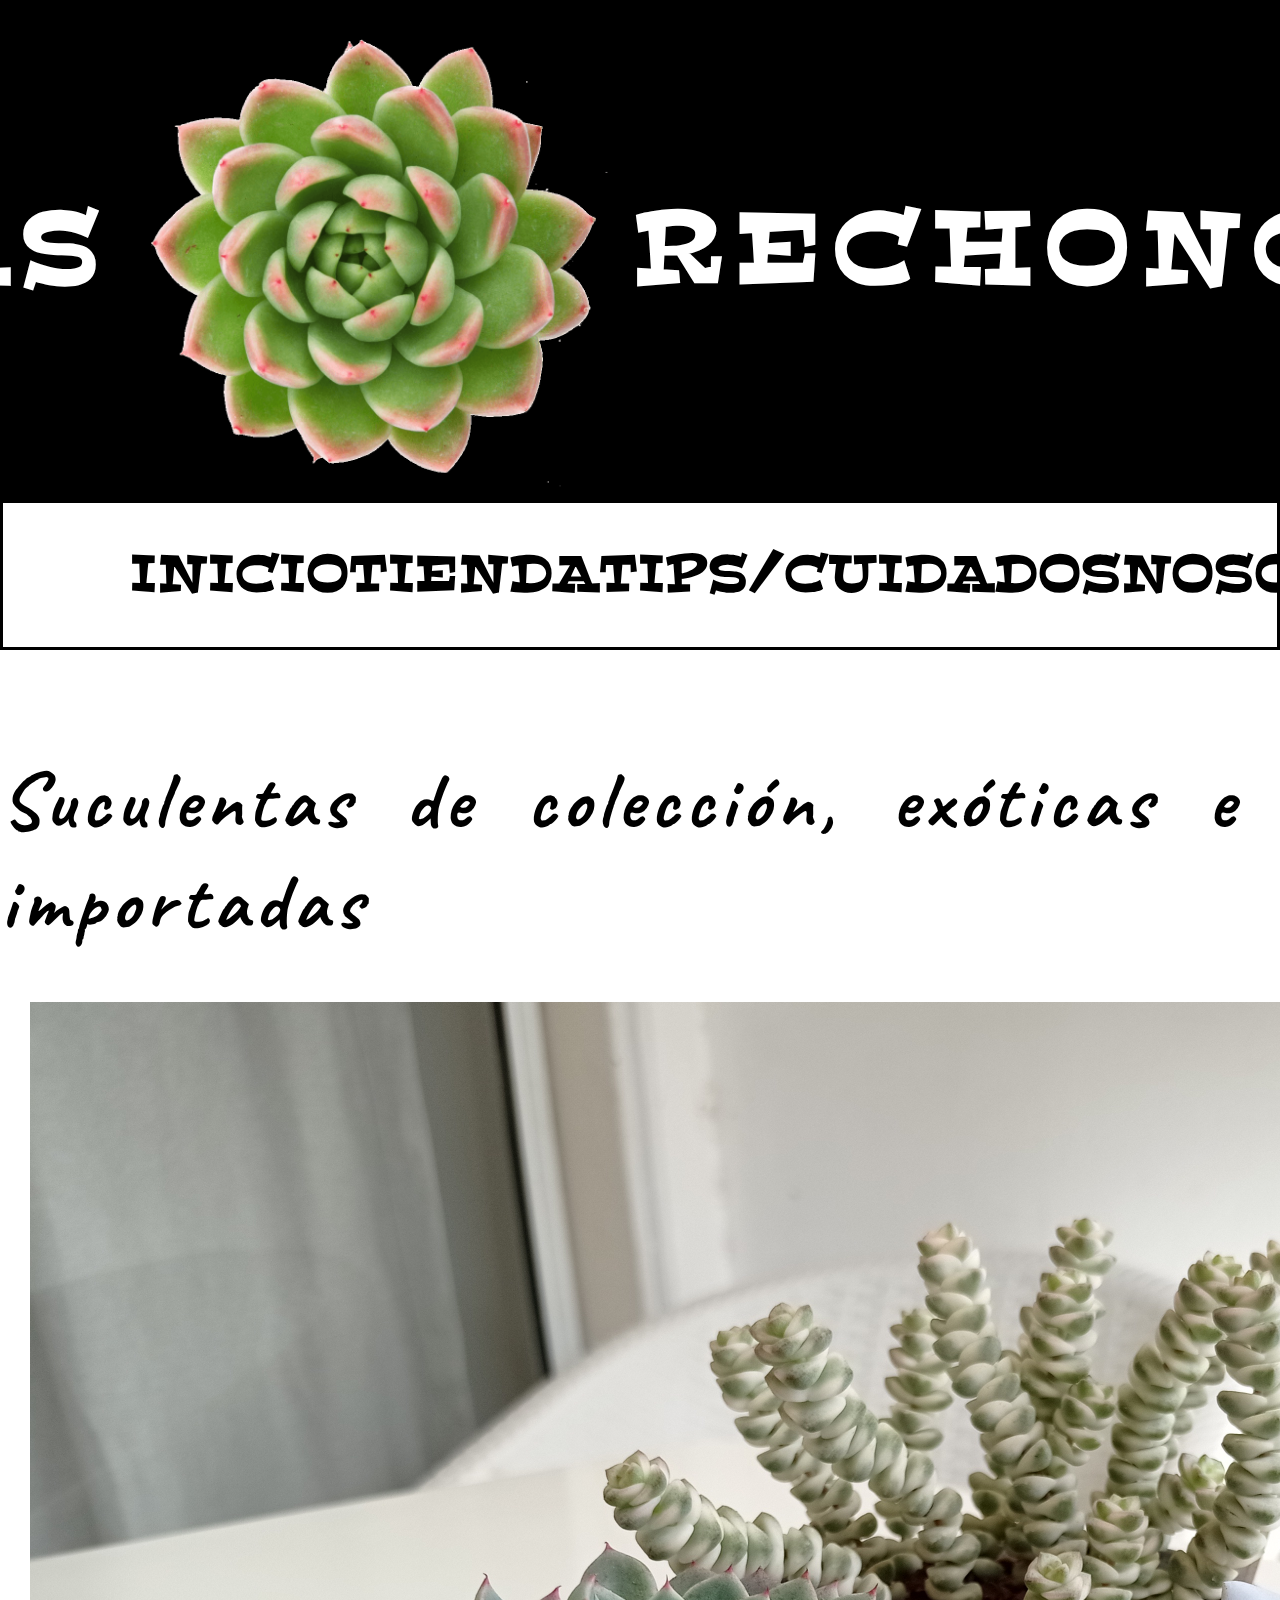
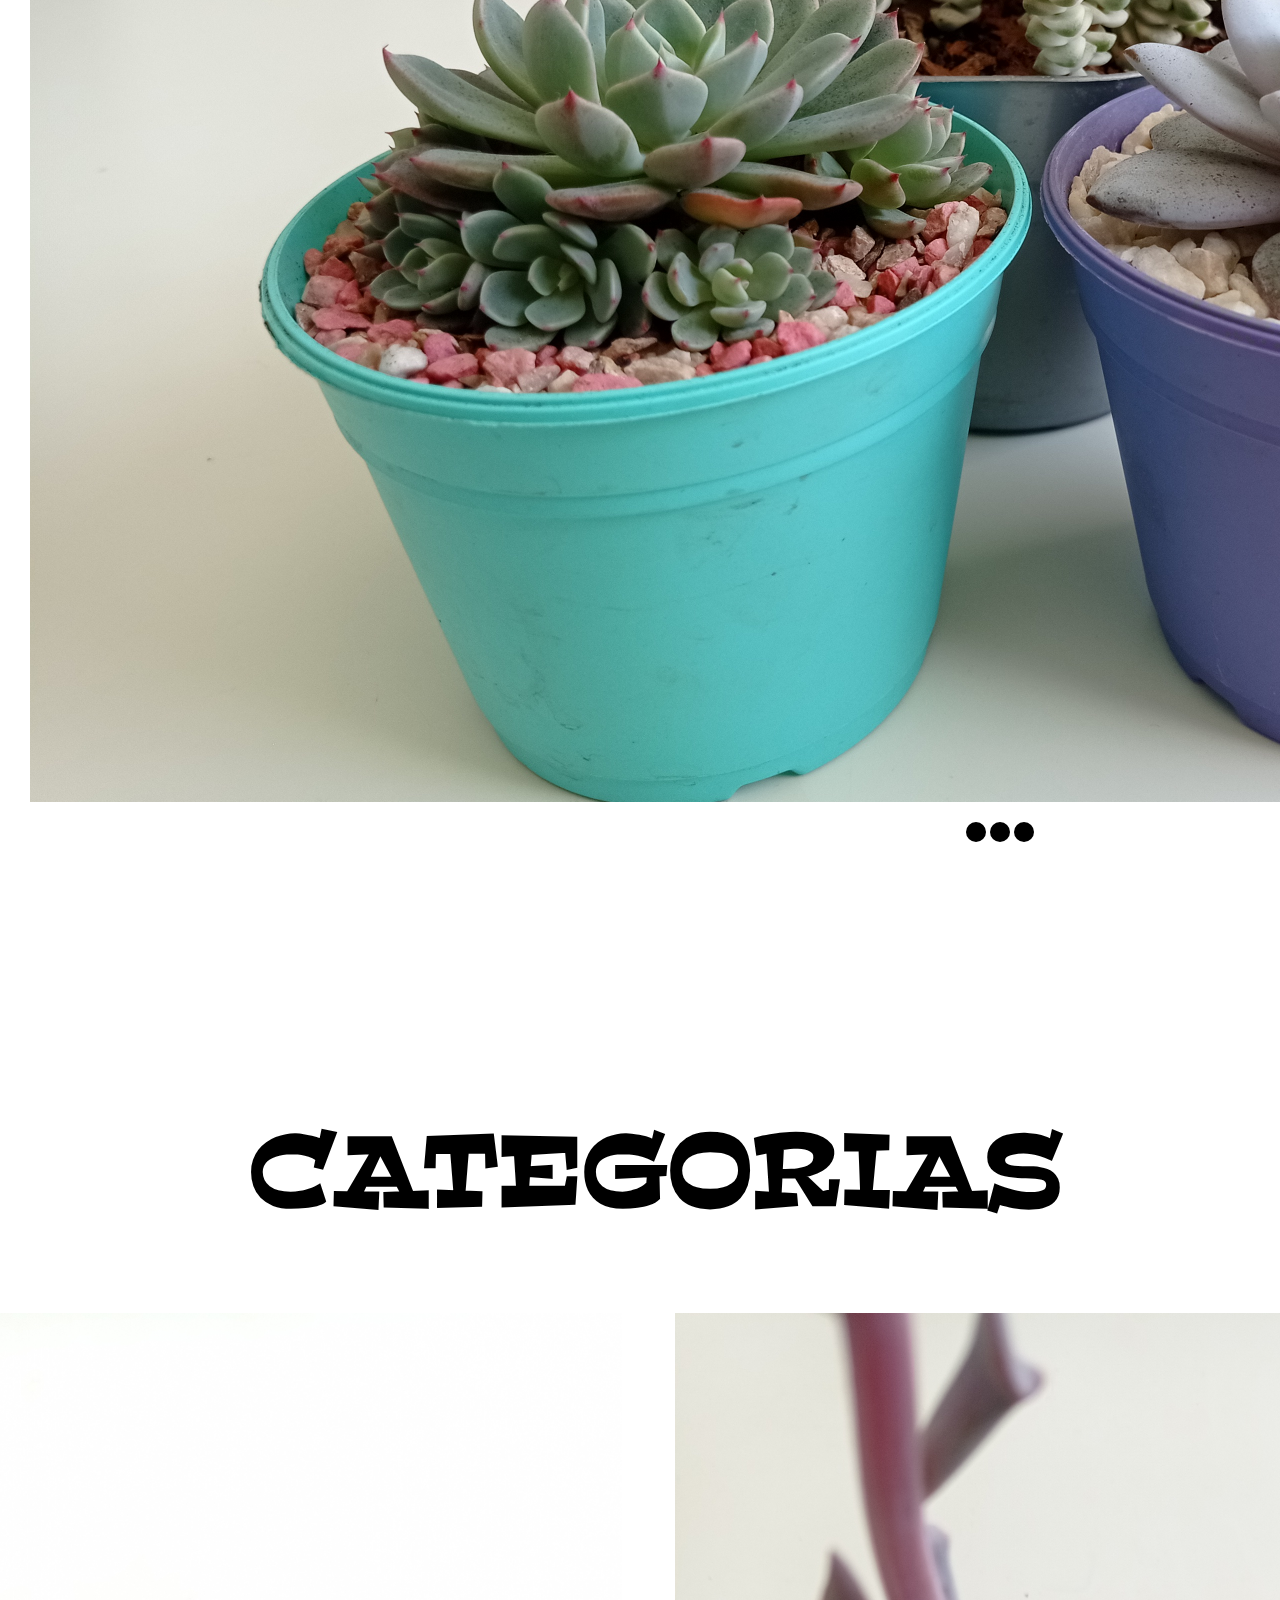
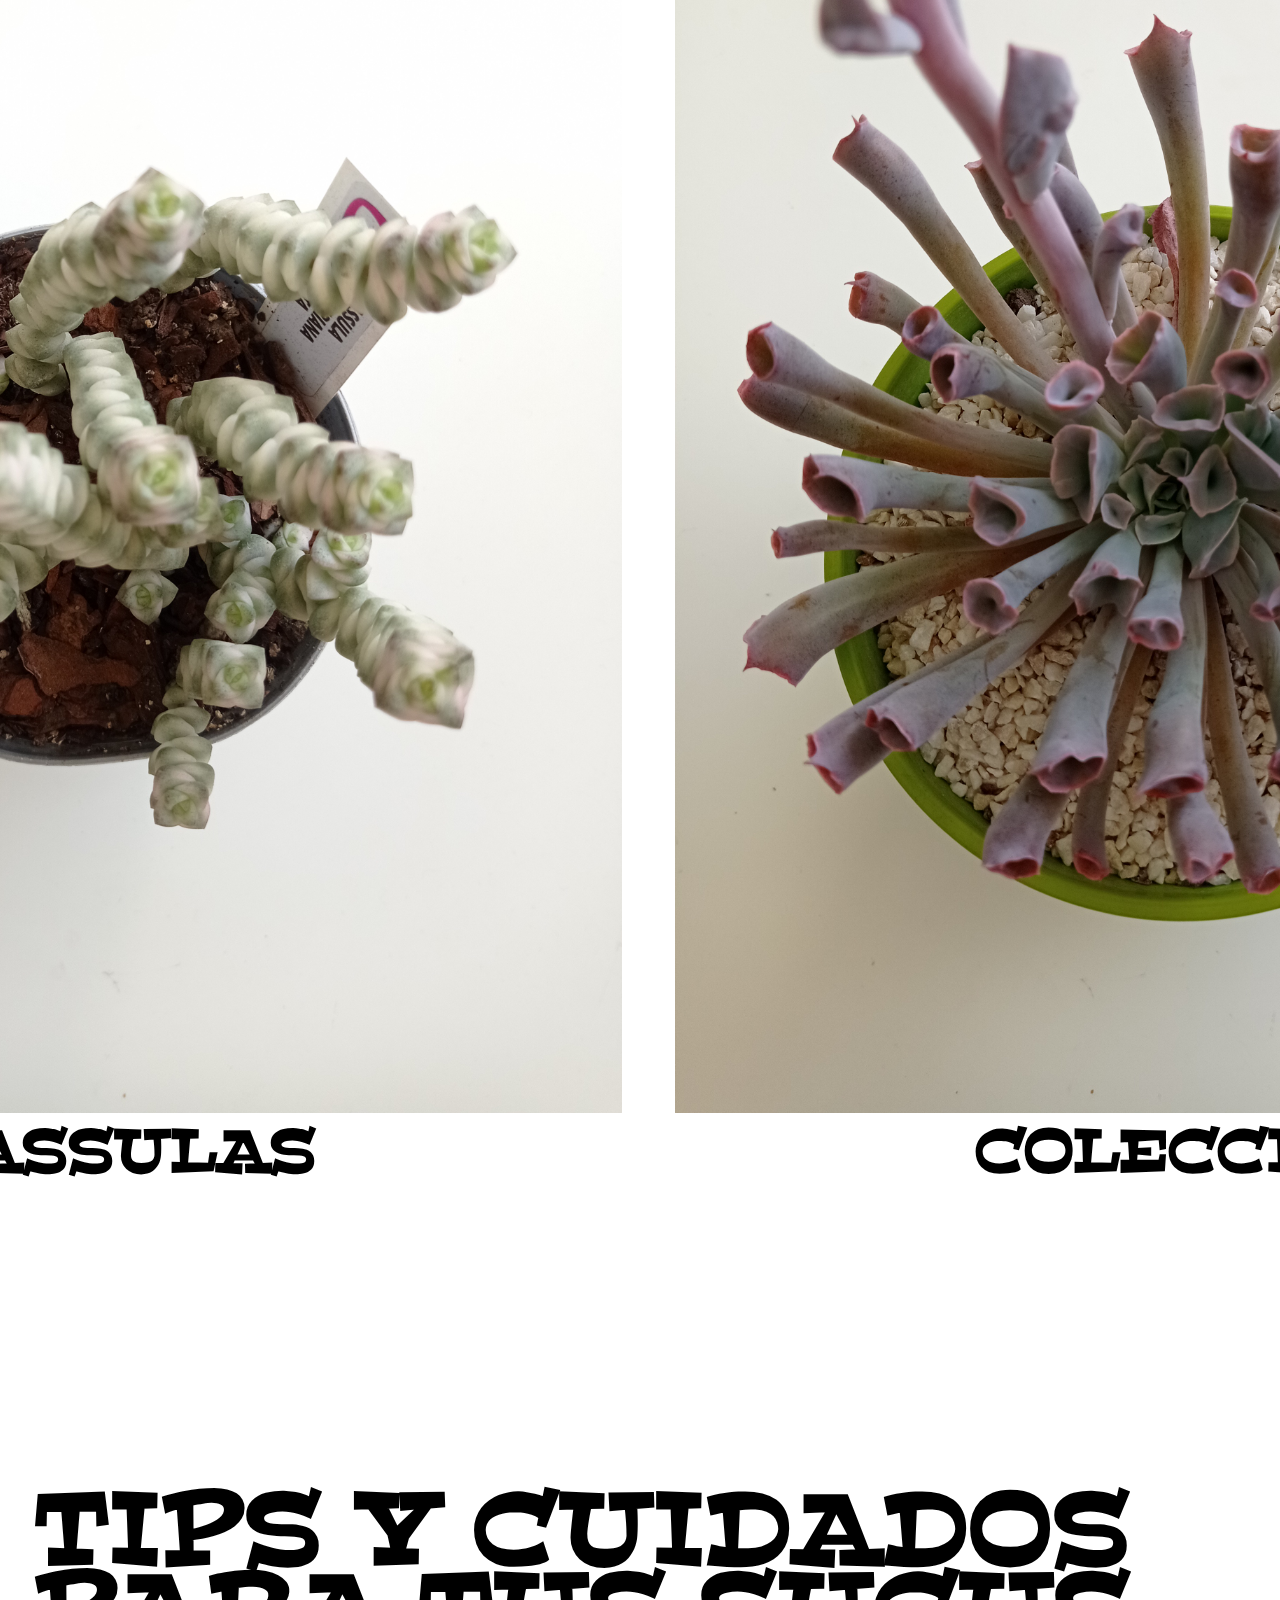
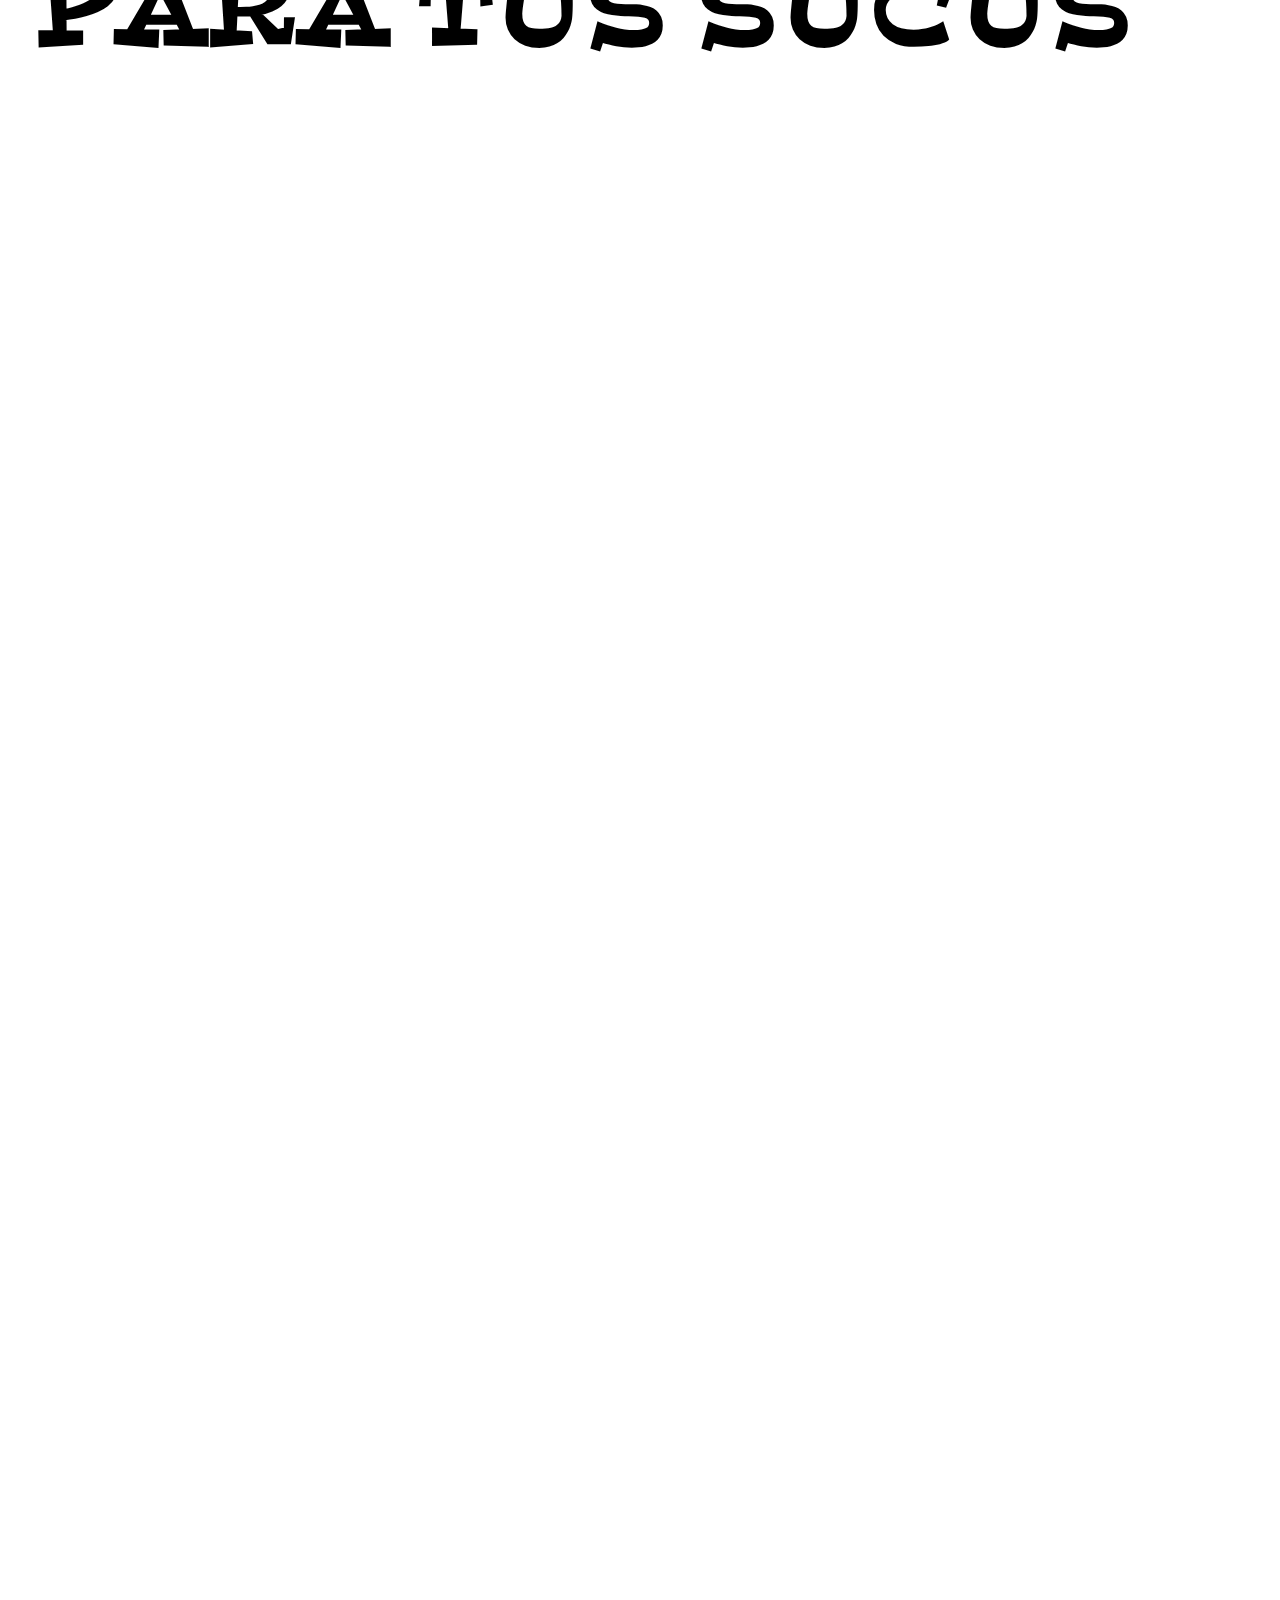
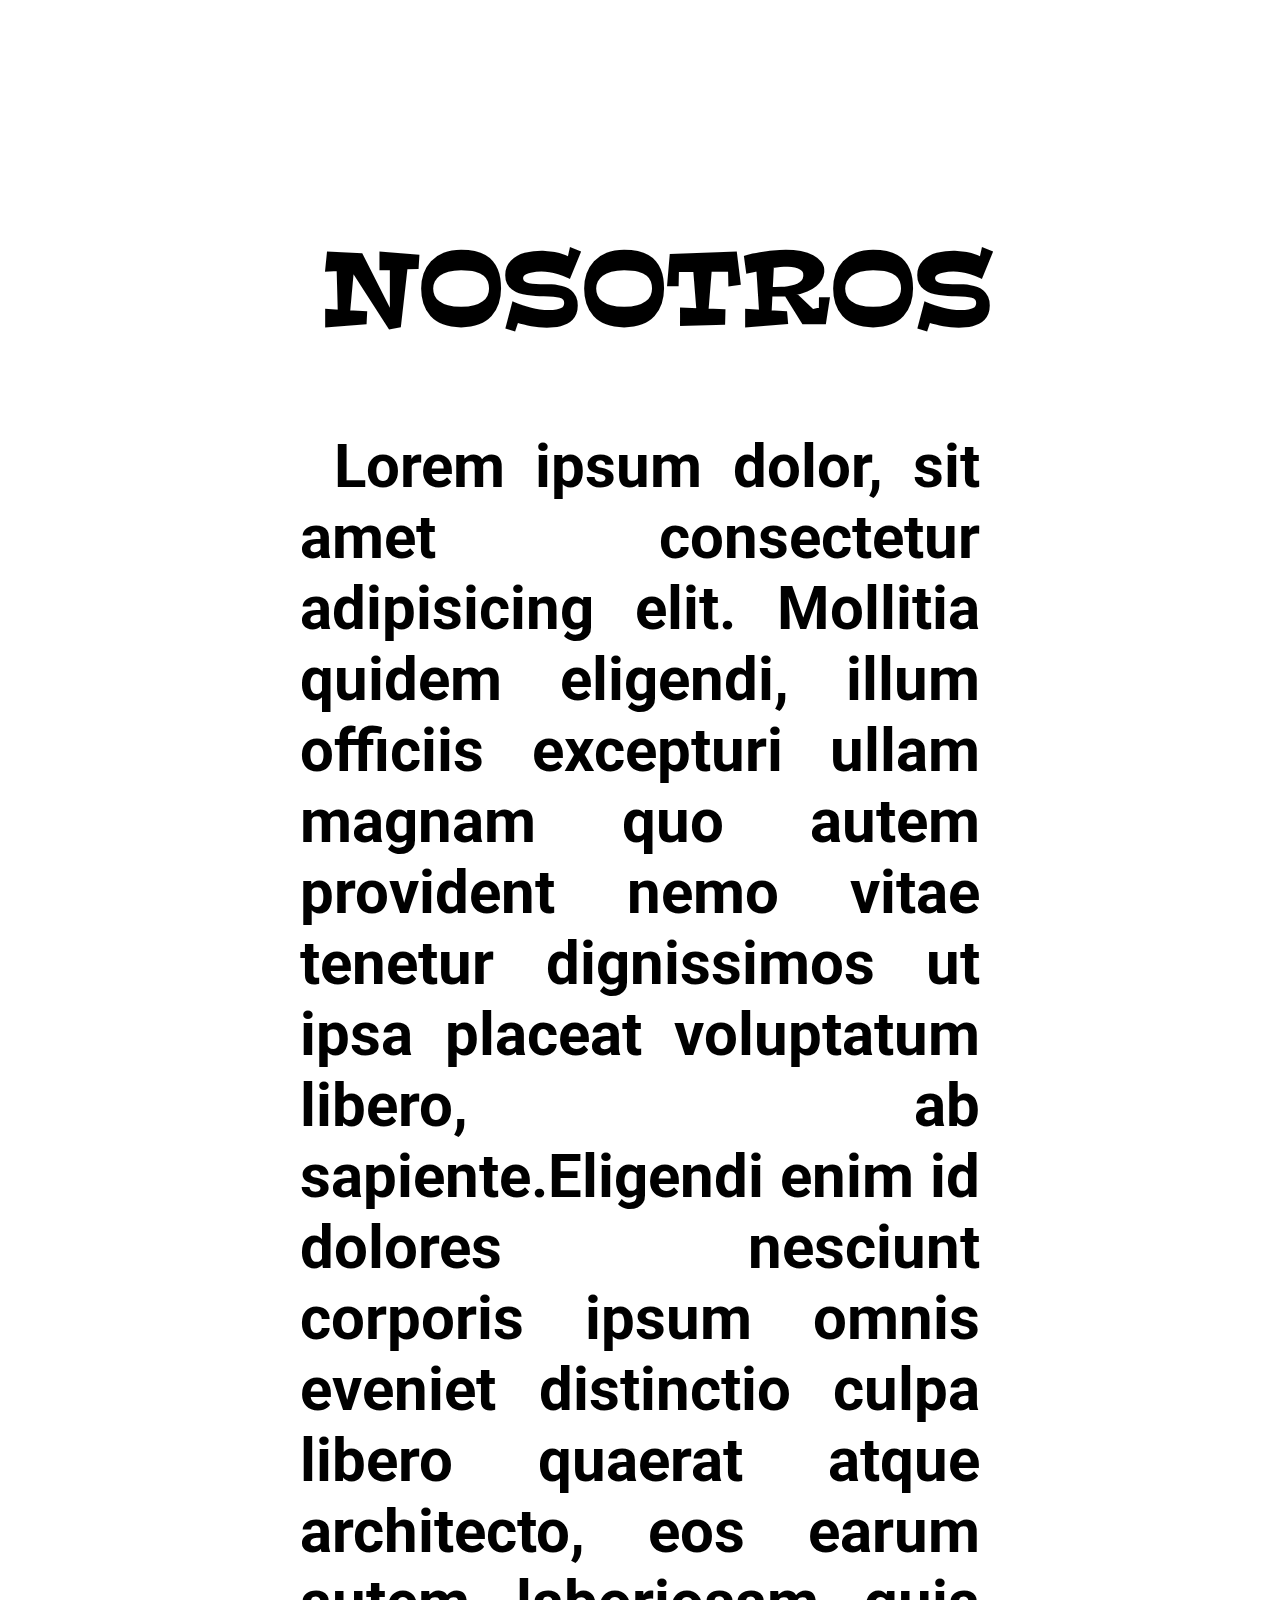
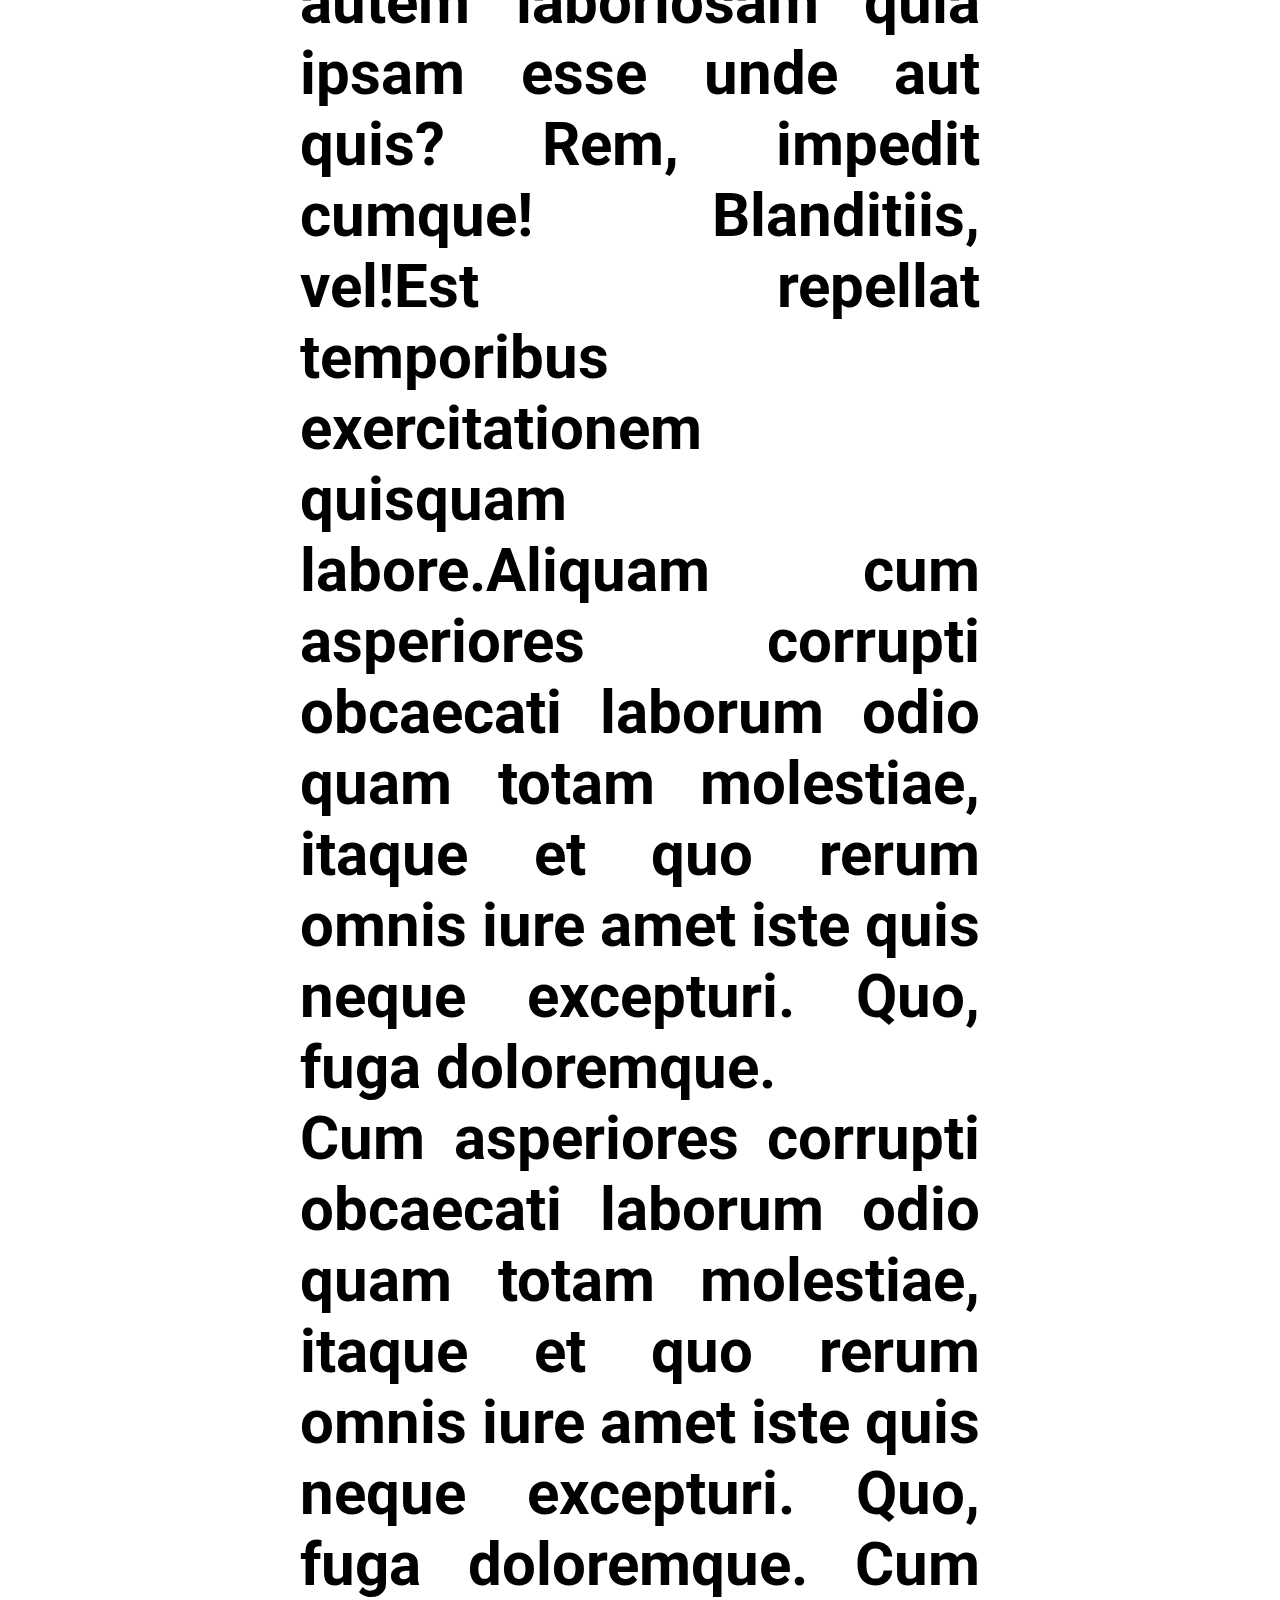
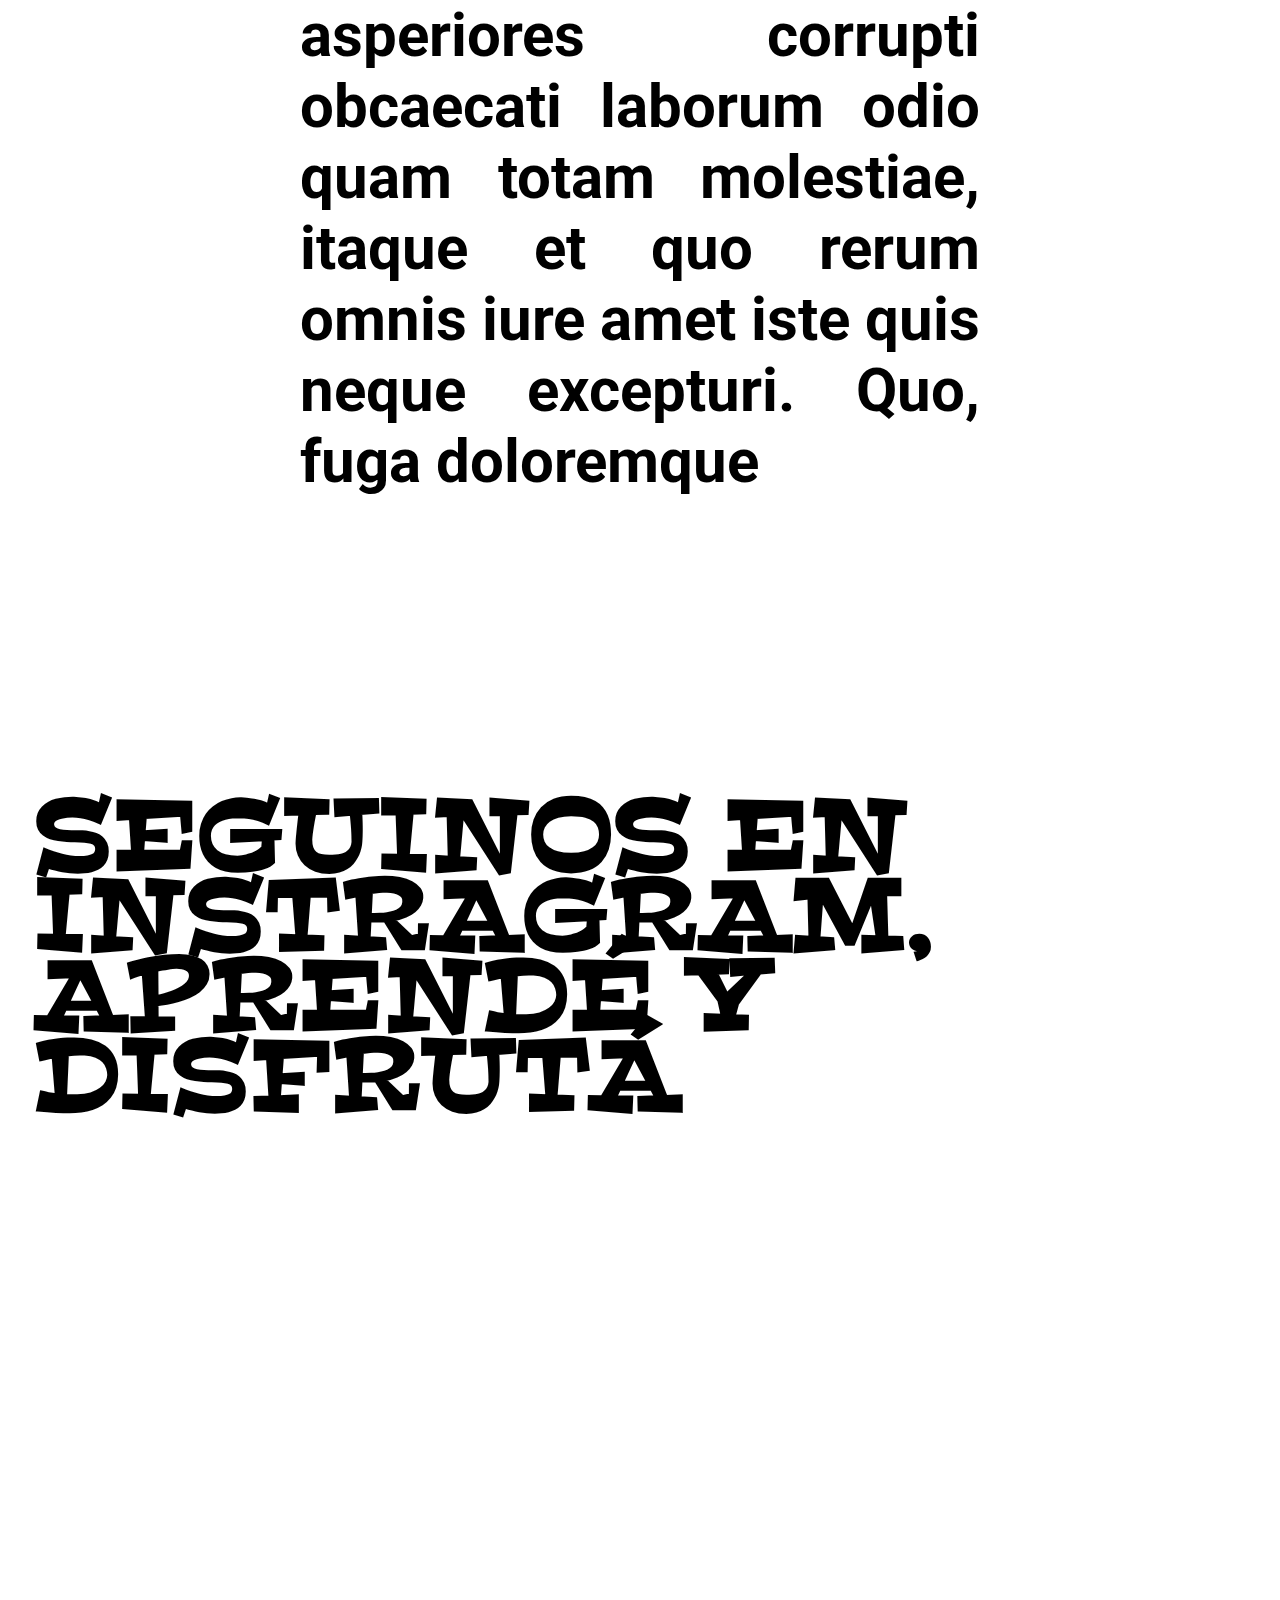
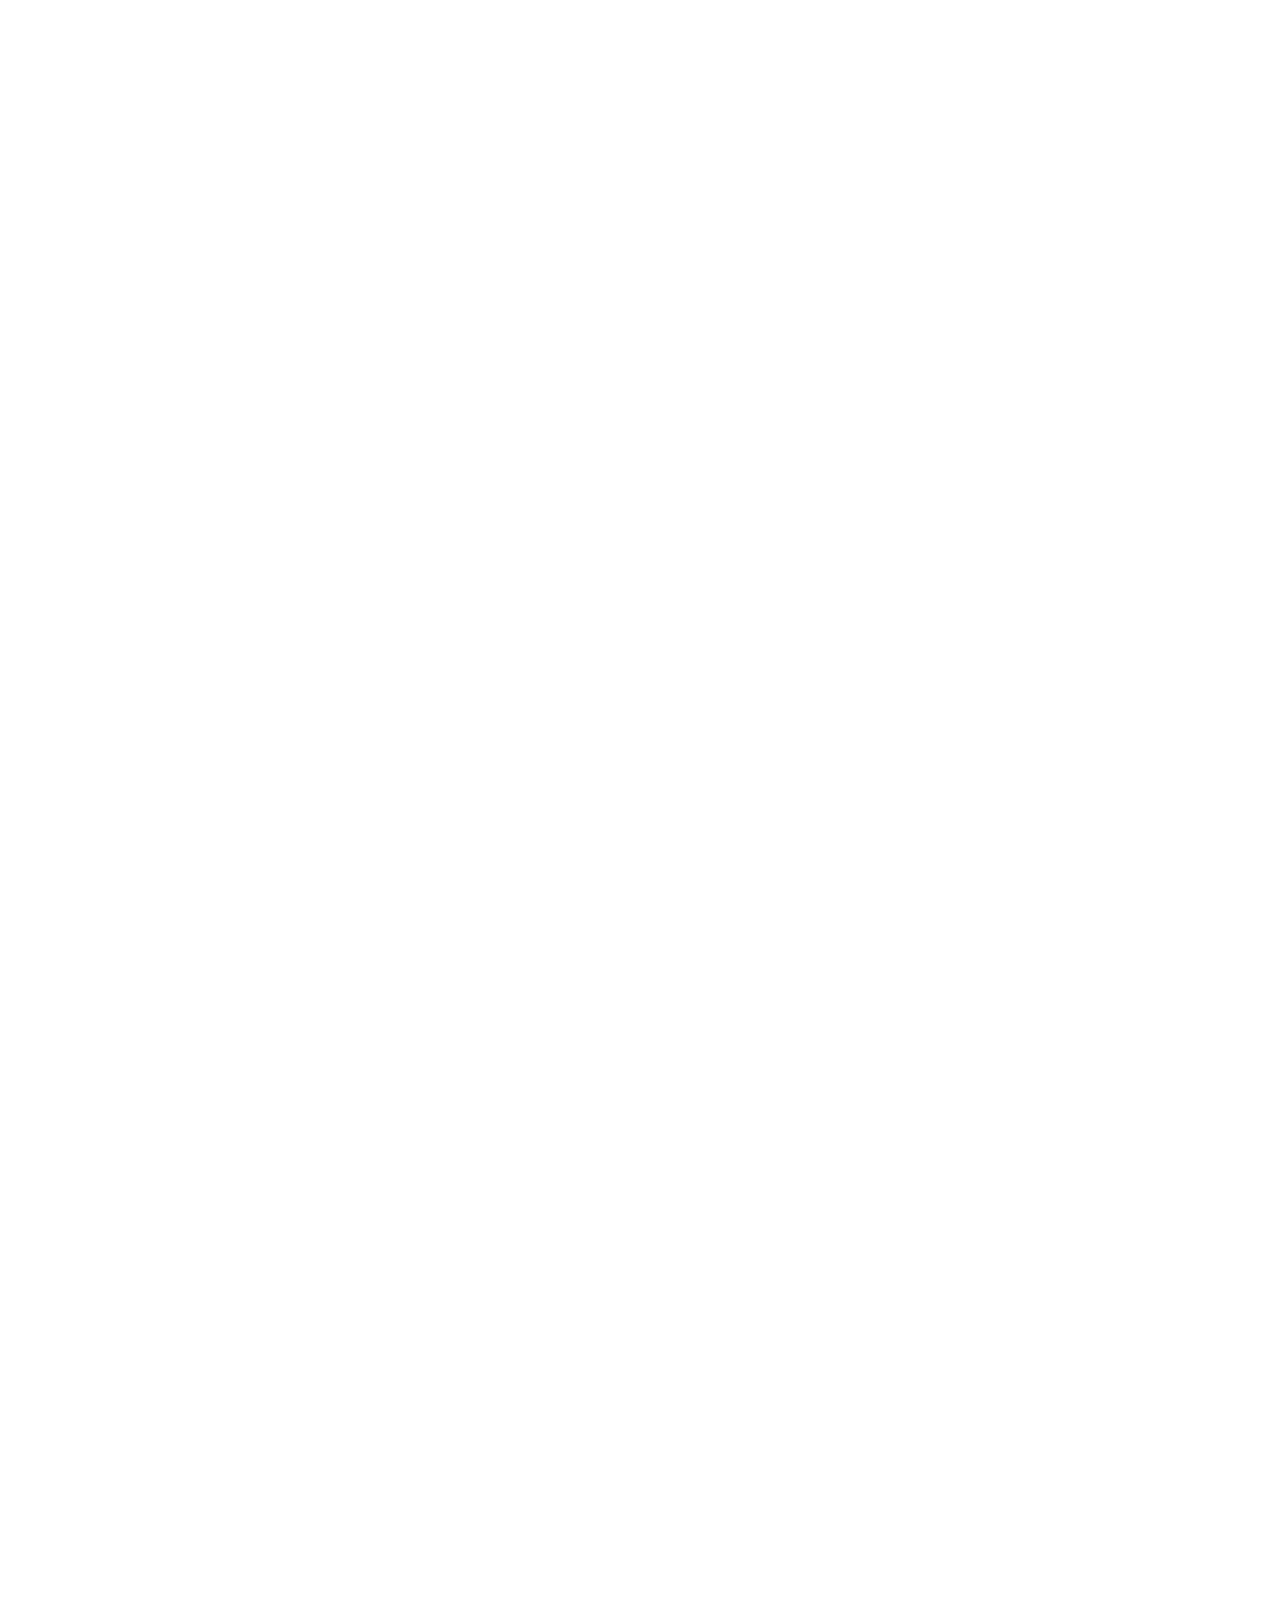
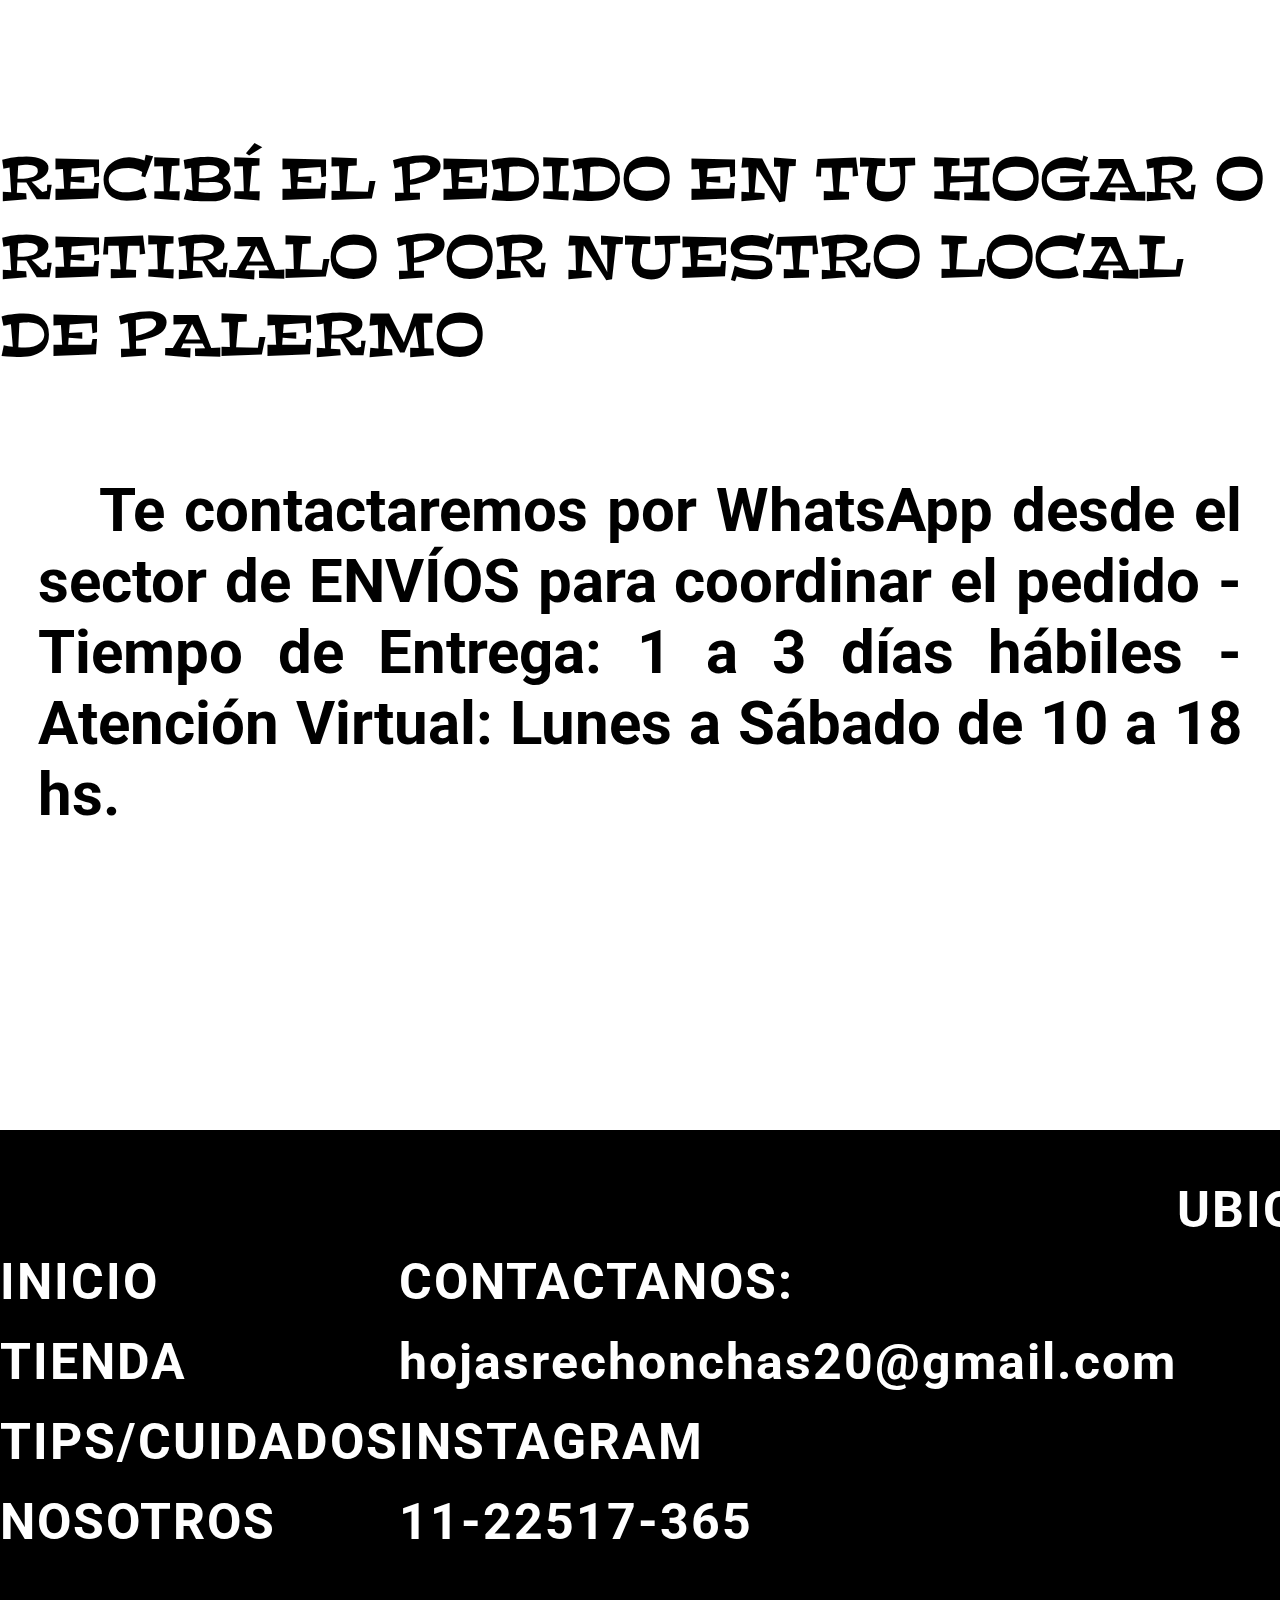
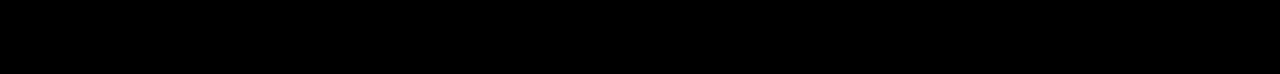
==== index.html @ f3c12061 "first commit" ====
<!DOCTYPE html>
<html lang="en">
<head>
    <meta charset="UTF-8">
    <meta http-equiv="X-UA-Compatible" content="IE=edge">
    <meta name="viewport" content="width=device-width, initial-scale=1.0">
<!--Google Fonts-->
    <link href="https://fonts.googleapis.com/css2?family=Peralta&display=swap" rel="stylesheet">
    <link href="https://fonts.googleapis.com/css2?family=Caveat&display=swap" rel="stylesheet">
    <link href="https://fonts.googleapis.com/css2?family=Caveat&family=Roboto:wght@100&display=swap" rel="stylesheet">
<!--CSS-->
    <link rel="stylesheet" href="style.css">
<!--Favicon-->
    <link rel="shortcut icon" href="imagenes-sucu/logopng.png" type="image/x-icon">
    <title>Hojas Rechonchas</title>
</head>

<body>
<!--Comienzo de Header-->
    <header>
        <section class="brand-container">
            <div class="brand-items"></div>
                <div>
                    <h2 class="item-marca">HOJAS</h2>
                </div>

                <div class="item-logo">
                    <img src="imagenes-sucu/logopng.png" alt="Logo de la empresa">
                </div>

                <div>
                    <h2 class="item-marca2">RECHONCHAS</h2>
                </div>
            </div>
        </section>
        
        <nav>
            <ul class="menu-container">
                <li class="menu-items">
                    <a href="index.html" class="item">INICIO</a>
                </li>
                <li class="menu-items">
                    <a href="tienda.html" class="item">TIENDA</a>
                </li>
                <li class="menu-items">
                    <a href="tips-cuidados.html" class="item">TIPS/CUIDADOS</a>
                </li>
                <li class="menu-items">
                    <a href="nosotros.html" class="item">NOSOTROS</a>
                </li>
            </ul>
        </nav>
        
    
    </header>
<!--Fin del Header-->  
<!--Comienzo del main-->
    <main>
        <h1>Suculentas de colección, exóticas e importadas</h1>
<!--Slidershow-->
        
        <div class="slider-container">
            <ul class="slider">
                <li class="slide-1">
                    <img src="imagenes-sucu/carrousel.jpg" alt="slide 1">
                </li>
                <li class="slide-2">
                    <img src="imagenes-sucu/carrousel-2.jpg" alt="slide 2">
                </li>
                <li class="slide-3">
                    <img src="imagenes-sucu/carrousel-3.jpg" alt="slide 3">
                </li>
            </ul>
            <ul class="slider-menu">
                <li>
                    <a href="#slide-1">1</a>
                </li>
                <li>
                    <a href="#slide-2">2</a>
                </li>
                <li>
                    <a href="#slide-3">3</a>
                </li>
            </ul>
        </div>

<!--Tienda/Categorias-->

        <section>
            <a href="tienda.html" class="link-categorias">CATEGORIAS</a>

            <section class="container-categorias">
                <div class="items-categorias">
                    <div>
                        <a href="echeverias.html" class="items">
                            <img src="imagenes-sucu/echeveria-laui.jpg" alt="Echeveria Laui"></a>
                            <h4 class="items-text-categorias">ECHEVERIAS</h4>
                    </div>
                    <div>
                        <a href="crassulas.html" class="items">
                            <img src="imagenes-sucu/crassula-marnieriana-variegada-2.jpg" alt="Crassula Marneriana Variegada"></a>
                            <h4 class="items-text-categorias">CRASSULAS</4>
                    </div>
                    <div>
                        <a href="coleccion.html" class="items">
                            <img src="imagenes-sucu/echeveria-pink-trumpet.jpg" alt="Echeveria Pink Trumpet"></a>
                            <h4 class="items-text-categorias">COLECCION</h4>
                    </div>
                <div>
                    <a href="arreglos.html" class="items">
                        <img src="imagenes-sucu/arreglo-1.jpg" alt="Arreglo de Suculentas"></a>
                            <h4 class="items-text-categorias">ARREGLOS</h4>
                </div>
            </div>    
        </section>

        <h3>
            <a href="tips-cuidados.html" class="link-categorias">TIPS Y CUIDADOS PARA TUS SUCUS</a>
        </h3>

<!--Incluyendo Iframe-->
        <section class="iframe">
            <iframe width="2800" height="1400" src="https://www.youtube.com/embed/QhJVDcP5slA" title="YouTube video player" frameborder="0" allow="accelerometer; autoplay; clipboard-write; encrypted-media; gyroscope; picture-in-picture" allowfullscreen></iframe>
        </section>
        
            <h3>
                <a href="nosotros.html" class="link-categorias">NOSOTROS</a>
            </h3>
        <section>
            <p>Lorem ipsum dolor, sit amet consectetur adipisicing elit. Mollitia quidem eligendi, illum officiis excepturi ullam magnam quo autem provident nemo vitae tenetur dignissimos ut ipsa placeat voluptatum libero, ab sapiente.Eligendi enim id dolores nesciunt corporis ipsum omnis eveniet distinctio culpa libero quaerat atque architecto, eos earum autem laboriosam quia ipsam esse unde aut quis? Rem, impedit cumque! Blanditiis, vel!Est repellat temporibus exercitationem quisquam labore.Aliquam cum asperiores corrupti obcaecati laborum odio quam totam molestiae, itaque et quo rerum omnis iure amet iste quis neque excepturi. Quo, fuga doloremque.
                <br>
            Cum asperiores corrupti obcaecati laborum odio quam totam molestiae, itaque et quo rerum omnis iure amet iste quis neque excepturi. Quo, fuga doloremque. Cum asperiores corrupti obcaecati laborum odio quam totam molestiae, itaque et quo rerum omnis iure amet iste quis neque excepturi. Quo, fuga doloremque</p>
        </section>
        

<!--Enlace absoluto-->
        <h3>
            <a href="https://www.instagram.com/vivero.suculento/?hl=es-la" class="link-categorias">SEGUINOS EN INSTRAGRAM, APRENDÉ Y DISFRUTÁ</a>
        </h3>

        <section class="instagram-container">
            <div>
                <iframe src="//instagram.com/reel/Cd0_aXxlBWb/embed/" width="1150" height="1820" frameborder="0" scrolling="no" allowtransparency="true"></iframe>
            </div>

            <div>
                <iframe src="//instagram.com/reel/ChVFmqRlBc7/embed/" width="1150" height="1820" frameborder="0" scrolling="no" allowtransparency="true"></iframe>
            </div>

            <div>
                <iframe src="//instagram.com/reel/ChNjGdnl-1E/embed/" width="1150" height="1820" frameborder="0" scrolling="no" allowtransparency="true"></iframe>
            </div>
        </section>

        <section>
            <div class="items-text-categorias">RECIBÍ EL PEDIDO EN TU HOGAR O RETIRALO POR NUESTRO LOCAL DE PALERMO</div>

            <p class="parrafos">Te contactaremos por WhatsApp desde el sector de ENVÍOS para coordinar el pedido - Tiempo de Entrega: 1 a 3 días hábiles - Atención Virtual: Lunes a Sábado de 10 a 18 hs.</p>
        </section>

<!--Inicio del Footer-->
<!--Se incluyen enlaces absolutos, relativos e internos-->
    </main>
    <footer>
        <section class="footer-container">
            <div class="footer-items">
                <div class="footer-text">
                    <a href="#inicio">INICIO</a>
                </div>

                <div class="footer-text">
                    <a href="tienda.html">TIENDA</a>
                </div>

                <div class="footer-text">
                    <a href="tips-cuidados.html">TIPS/CUIDADOS</a>
                </div>

                <div class="footer-text">
                    <a href="nosotros.html">NOSOTROS</a>
                </div>
            </div> 

            <div class="footer-items">
                <div class="footer-text">
                    <a href="1122517365">CONTACTANOS:</a>
                </div>
                <div class="footer-text">
                    <a href="mailto:gustavorangel1988@gmail.com">hojasrechonchas20@gmail.com</a>
                </div>
                <div class="footer-text">
                    <a href="https://www.instagram.com/gustave900/?hl=es-la">INSTAGRAM</a>
                </div>
                <div class="footer-text">
                    <a href="1122517365">11-22517-365</a>
                </div>
            </div>    

            <div class="footer-items">
                <div class="footer-text">
                    <a href="https://goo.gl/maps/xrSVZSWnKWG8NVnVA">UBICACION</a>
                </div>
                    <iframe src="https://www.google.com/maps/embed?pb=!1m18!1m12!1m3!1d3283.318644464711!2d-58.3816414!3d-34.6213871!2m3!1f0!2f0!3f0!3m2!1i1024!2i768!4f13.1!3m3!1m2!1s0x95bccb28c0a25951%3A0x36e9b66252542f61!2sLima%201141%2C%20C1073%20AAW%2C%20Buenos%20Aires!5e0!3m2!1ses-419!2sar!4v1665439334685!5m2!1ses-419!2sar" width="500" height="380" style="border:0;" allowfullscreen="" loading="lazy" referrerpolicy="no-referrer-when-downgrade"></iframe>
                </div>
            </div>
        </section>
    </footer>
</body>
</html>
---- style.css ----
/*Reseteo de relleno y borde*/
* {
    margin: 0%;
    padding: 0%;
    box-sizing: border-box;
}

/* Header Controls / BRAND*/


.brand-container {
    background-color: black;
    display: flex;
    justify-content: center;
    align-items: center;
}

.brand-items {
    display: flex;
    justify-content: center;
    
}
.item-logo {
    height: 500px;
    display: flex;
    margin: 0 10px 0 10px; 
}


.item-marca {
    color: white;
    font-family: 'Peralta', cursive;
    font-size: 100px;
    letter-spacing: 15px;
    word-spacing: 35px;
}

.item-marca2 {
    color: white;
    font-family: 'Peralta', cursive;
    font-size: 100px;
    letter-spacing: 15px;
    word-spacing: 35px;
}

/*MENU bar*/

.menu-container {
    display: flex;
    border: 3px solid black;
    height: 150px;
    justify-content: space-around;
    padding: 0 10% 0 10%; 
    justify-items: center;
    align-items: center; 
}


.menu-items, .item {
    font-weight: 300px;
    font-size: 50px;
    color: black;
    text-decoration: none;
    letter-spacing: 2px;
    font-family: 'Peralta', cursive;
}

/*Slogan de la página, de qué se trata, cual es el tema principal e importante*/
h1 {
    display: flex;
    justify-content: center;
    color: black;
    font-family: 'Caveat', cursive;
    font-size: 80px;
    letter-spacing: 6px;
    word-spacing: 25px;
    margin-top: 100px;
    margin-bottom: 20px;
}


/*Slidershow lo estoy practicando hacer por mi cuenta*/

.slider-container{
    margin: auto;
    background-color: white;
    width: 2000px;
    padding: 30px; 
}

ul li{
    margin: 0;
    padding: 0;
    list-style: none;
}

ul.slider{
    position: relative;
    width: 2000px;
    height: 1400px;
}

ul.slider li{
    position: absolute;
    left: 0;
    top: 0;
    opacity: 0;
    width: inherit;
    height: inherit;
    background-color: white;
    transition: opacity .5s;
}

ul.slider li img{
    width: 2000px;
    height: 1400px;
    object-fit: cover;
}

ul.slider li:first-child{
    opacity: 1;
}

ul.slider li:target{
    opacity: 1;
}

.slider-menu{
    text-align: center;
    margin: 20px;
}

.slider-menu li{
    display: inline-block;
    text-align: center;
}

.slider-menu li a{
    display: inline-block;
    color: white;
    text-decoration: none;
    background-color: black;
    padding: 10px;
    width: 20px;
    height: 20px;
    font-size: 20px;
    border-radius: 100%;
}

/*Tienda/Categorias section*/

.link-categorias {
    display: flex;
    justify-content: center;
    color: black;
    font-size: 100px;
    font-family: 'Peralta', cursive;
    padding-inline-start: 400px;
    text-decoration: none;
    padding-left: 35px;
    margin: 200px 0 100px 0;
}

.container-categorias {
    display: flex;
    justify-content: center;
    margin-top: 50px;
 
}

.items-categorias {
    display: flex;
    align-content: space-around;
   
}

.items {
    display: flex;
    justify-content: space-around;
    width: 1100px;
    height: 1400px;
    padding: 0 35px; 
}

.items-text-categorias {
    display: flex;
    color: black;
    font-size: 60px;
    font-family: 'Peralta', cursive;
    justify-content: center;
    margin-bottom: 100px;

}

/*Tips y Cuidados Section*/

.iframe {
    display: flex;
    justify-content: center;
    margin-top: 35px;
    margin-bottom: 300px;

}


.parrafos {
    font-family: 'Roboto', sans-serif;
    font-size: 60px;
    text-align: justify;
    margin: 2% 3%;
    text-indent: 5%;
    font-weight: bold;
}


/*Seguinos en Instragram*/

.instagram-container {
    margin: 200px 0 200px 0;
    display: flex;
    justify-content: space-around;
    padding-right: 5%;
    padding-left: 5%;  
}

/*Footer Controls*/

.footer-container {
    display: flex;
    background-color: black;
    justify-content: space-around;
    align-items: center;
    margin-top: 300px;
    
}

.footer-items {
    background-color: black;
    display: flex;
    justify-content: center;
    display: inline-block;
    padding-top: 40px;
    padding-bottom: 40px;
    
}

.footer-text, a {
    
    font-size: 50px;
    text-decoration: none;
    color: white;
    font-family: 'Roboto', sans-serif;
    letter-spacing: 2px;
    font-weight: bold;
    line-height: 80px;
}

/*ECHEVERIAS DOCUMENTO.*/

h3 {
    color: black;
    font-size: 100px;
    font-family: 'Peralta', cursive;
    margin: 100px 0 60px 0;
}

.img-px {
    width: 1450px;
    height: 1400px;
    padding: 0 3% 0 3%;
}
p {
    font-family: 'Roboto', sans-serif;
    font-size: 60px;
    text-align: justify;
    font-weight: bold;
    margin: 100px 300px 300px 300px;
    text-indent: 5%;
}

main {
    margin: 0;
}
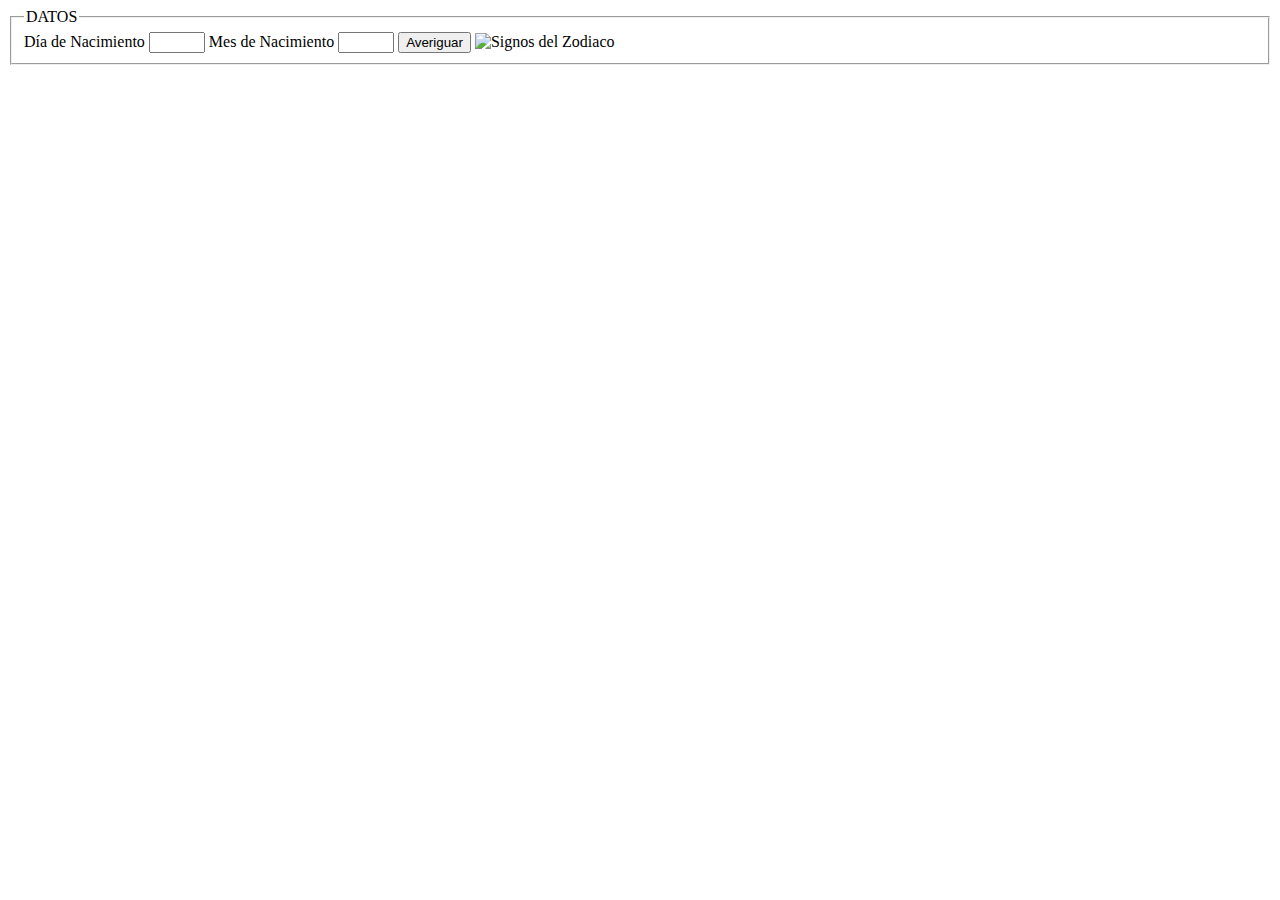
==== commit a14ec107: "Add files via upload" ====
--- a/index.html
+++ b/index.html
@@ -1,209 +1,27 @@
-<!DOCTYPE html>
-<html lang="en">
-<head>
-    <meta charset="UTF-8">
-    <meta http-equiv="X-UA-Compatible" content="IE=edge">
-    <meta name="viewport" content="width=device-width, initial-scale=1.0">
-<!--Google Fonts-->
-    <link href="https://fonts.googleapis.com/css2?family=Peralta&display=swap" rel="stylesheet">
-    <link href="https://fonts.googleapis.com/css2?family=Caveat&display=swap" rel="stylesheet">
-    <link href="https://fonts.googleapis.com/css2?family=Caveat&family=Roboto:wght@100&display=swap" rel="stylesheet">
-<!--CSS-->
-    <link rel="stylesheet" href="style.css">
-<!--Favicon-->
-    <link rel="shortcut icon" href="imagenes-sucu/logopng.png" type="image/x-icon">
-    <title>Hojas Rechonchas</title>
-</head>
-
-<body>
-<!--Comienzo de Header-->
-    <header>
-        <section class="brand-container">
-            <div class="brand-items"></div>
-                <div>
-                    <h2 class="item-marca">HOJAS</h2>
-                </div>
-
-                <div class="item-logo">
-                    <img src="imagenes-sucu/logopng.png" alt="Logo de la empresa">
-                </div>
-
-                <div>
-                    <h2 class="item-marca2">RECHONCHAS</h2>
-                </div>
-            </div>
-        </section>
-        
-        <nav>
-            <ul class="menu-container">
-                <li class="menu-items">
-                    <a href="index.html" class="item">INICIO</a>
-                </li>
-                <li class="menu-items">
-                    <a href="tienda.html" class="item">TIENDA</a>
-                </li>
-                <li class="menu-items">
-                    <a href="tips-cuidados.html" class="item">TIPS/CUIDADOS</a>
-                </li>
-                <li class="menu-items">
-                    <a href="nosotros.html" class="item">NOSOTROS</a>
-                </li>
-            </ul>
-        </nav>
-        
-    
-    </header>
-<!--Fin del Header-->  
-<!--Comienzo del main-->
-    <main>
-        <h1>Suculentas de colección, exóticas e importadas</h1>
-<!--Slidershow-->
-        
-        <div class="slider-container">
-            <ul class="slider">
-                <li class="slide-1">
-                    <img src="imagenes-sucu/carrousel.jpg" alt="slide 1">
-                </li>
-                <li class="slide-2">
-                    <img src="imagenes-sucu/carrousel-2.jpg" alt="slide 2">
-                </li>
-                <li class="slide-3">
-                    <img src="imagenes-sucu/carrousel-3.jpg" alt="slide 3">
-                </li>
-            </ul>
-            <ul class="slider-menu">
-                <li>
-                    <a href="#slide-1">1</a>
-                </li>
-                <li>
-                    <a href="#slide-2">2</a>
-                </li>
-                <li>
-                    <a href="#slide-3">3</a>
-                </li>
-            </ul>
-        </div>
-
-<!--Tienda/Categorias-->
-
-        <section>
-            <a href="tienda.html" class="link-categorias">CATEGORIAS</a>
-
-            <section class="container-categorias">
-                <div class="items-categorias">
-                    <div>
-                        <a href="echeverias.html" class="items">
-                            <img src="imagenes-sucu/echeveria-laui.jpg" alt="Echeveria Laui"></a>
-                            <h4 class="items-text-categorias">ECHEVERIAS</h4>
-                    </div>
-                    <div>
-                        <a href="crassulas.html" class="items">
-                            <img src="imagenes-sucu/crassula-marnieriana-variegada-2.jpg" alt="Crassula Marneriana Variegada"></a>
-                            <h4 class="items-text-categorias">CRASSULAS</4>
-                    </div>
-                    <div>
-                        <a href="coleccion.html" class="items">
-                            <img src="imagenes-sucu/echeveria-pink-trumpet.jpg" alt="Echeveria Pink Trumpet"></a>
-                            <h4 class="items-text-categorias">COLECCION</h4>
-                    </div>
-                <div>
-                    <a href="arreglos.html" class="items">
-                        <img src="imagenes-sucu/arreglo-1.jpg" alt="Arreglo de Suculentas"></a>
-                            <h4 class="items-text-categorias">ARREGLOS</h4>
-                </div>
-            </div>    
-        </section>
-
-        <h3>
-            <a href="tips-cuidados.html" class="link-categorias">TIPS Y CUIDADOS PARA TUS SUCUS</a>
-        </h3>
-
-<!--Incluyendo Iframe-->
-        <section class="iframe">
-            <iframe width="2800" height="1400" src="https://www.youtube.com/embed/QhJVDcP5slA" title="YouTube video player" frameborder="0" allow="accelerometer; autoplay; clipboard-write; encrypted-media; gyroscope; picture-in-picture" allowfullscreen></iframe>
-        </section>
-        
-            <h3>
-                <a href="nosotros.html" class="link-categorias">NOSOTROS</a>
-            </h3>
-        <section>
-            <p>Lorem ipsum dolor, sit amet consectetur adipisicing elit. Mollitia quidem eligendi, illum officiis excepturi ullam magnam quo autem provident nemo vitae tenetur dignissimos ut ipsa placeat voluptatum libero, ab sapiente.Eligendi enim id dolores nesciunt corporis ipsum omnis eveniet distinctio culpa libero quaerat atque architecto, eos earum autem laboriosam quia ipsam esse unde aut quis? Rem, impedit cumque! Blanditiis, vel!Est repellat temporibus exercitationem quisquam labore.Aliquam cum asperiores corrupti obcaecati laborum odio quam totam molestiae, itaque et quo rerum omnis iure amet iste quis neque excepturi. Quo, fuga doloremque.
-                <br>
-            Cum asperiores corrupti obcaecati laborum odio quam totam molestiae, itaque et quo rerum omnis iure amet iste quis neque excepturi. Quo, fuga doloremque. Cum asperiores corrupti obcaecati laborum odio quam totam molestiae, itaque et quo rerum omnis iure amet iste quis neque excepturi. Quo, fuga doloremque</p>
-        </section>
-        
-
-<!--Enlace absoluto-->
-        <h3>
-            <a href="https://www.instagram.com/vivero.suculento/?hl=es-la" class="link-categorias">SEGUINOS EN INSTRAGRAM, APRENDÉ Y DISFRUTÁ</a>
-        </h3>
-
-        <section class="instagram-container">
-            <div>
-                <iframe src="//instagram.com/reel/Cd0_aXxlBWb/embed/" width="1150" height="1820" frameborder="0" scrolling="no" allowtransparency="true"></iframe>
-            </div>
-
-            <div>
-                <iframe src="//instagram.com/reel/ChVFmqRlBc7/embed/" width="1150" height="1820" frameborder="0" scrolling="no" allowtransparency="true"></iframe>
-            </div>
-
-            <div>
-                <iframe src="//instagram.com/reel/ChNjGdnl-1E/embed/" width="1150" height="1820" frameborder="0" scrolling="no" allowtransparency="true"></iframe>
-            </div>
-        </section>
-
-        <section>
-            <div class="items-text-categorias">RECIBÍ EL PEDIDO EN TU HOGAR O RETIRALO POR NUESTRO LOCAL DE PALERMO</div>
-
-            <p class="parrafos">Te contactaremos por WhatsApp desde el sector de ENVÍOS para coordinar el pedido - Tiempo de Entrega: 1 a 3 días hábiles - Atención Virtual: Lunes a Sábado de 10 a 18 hs.</p>
-        </section>
-
-<!--Inicio del Footer-->
-<!--Se incluyen enlaces absolutos, relativos e internos-->
-    </main>
-    <footer>
-        <section class="footer-container">
-            <div class="footer-items">
-                <div class="footer-text">
-                    <a href="#inicio">INICIO</a>
-                </div>
-
-                <div class="footer-text">
-                    <a href="tienda.html">TIENDA</a>
-                </div>
-
-                <div class="footer-text">
-                    <a href="tips-cuidados.html">TIPS/CUIDADOS</a>
-                </div>
-
-                <div class="footer-text">
-                    <a href="nosotros.html">NOSOTROS</a>
-                </div>
-            </div> 
-
-            <div class="footer-items">
-                <div class="footer-text">
-                    <a href="1122517365">CONTACTANOS:</a>
-                </div>
-                <div class="footer-text">
-                    <a href="mailto:gustavorangel1988@gmail.com">hojasrechonchas20@gmail.com</a>
-                </div>
-                <div class="footer-text">
-                    <a href="https://www.instagram.com/gustave900/?hl=es-la">INSTAGRAM</a>
-                </div>
-                <div class="footer-text">
-                    <a href="1122517365">11-22517-365</a>
-                </div>
-            </div>    
-
-            <div class="footer-items">
-                <div class="footer-text">
-                    <a href="https://goo.gl/maps/xrSVZSWnKWG8NVnVA">UBICACION</a>
-                </div>
-                    <iframe src="https://www.google.com/maps/embed?pb=!1m18!1m12!1m3!1d3283.318644464711!2d-58.3816414!3d-34.6213871!2m3!1f0!2f0!3f0!3m2!1i1024!2i768!4f13.1!3m3!1m2!1s0x95bccb28c0a25951%3A0x36e9b66252542f61!2sLima%201141%2C%20C1073%20AAW%2C%20Buenos%20Aires!5e0!3m2!1ses-419!2sar!4v1665439334685!5m2!1ses-419!2sar" width="500" height="380" style="border:0;" allowfullscreen="" loading="lazy" referrerpolicy="no-referrer-when-downgrade"></iframe>
-                </div>
-            </div>
-        </section>
-    </footer>
-</body>
+<!DOCTYPE html>
+<html lang="en">
+<head>
+    <meta charset="UTF-8">
+    <meta http-equiv="X-UA-Compatible" content="IE=edge">
+    <meta name="viewport" content="width=device-width, initial-scale=1.0">
+    <link rel="stylesheet" href="css/style.css">
+    <title>Calculadora de Signos Zodicales</title>
+</head>
+
+<body class="container">
+    <form name="formulario">
+    <fieldset class="items">
+    <legend>DATOS</legend>
+    <label>Día de Nacimiento</label>
+    <input type="number" name="dias" max="31" min="1" step="" required="">
+    <label>Mes de Nacimiento</label>
+    <input type="number" name="mes" max="12" min="1" required="">
+    <input value="Averiguar" type="button" onclick="zoodiaco();">
+
+    <img id="imagenes" src="images/horoscopo.png" alt="Signos del Zodiaco" class="img_index">
+    </fieldset>
+    </form>
+    <script src="script.js"></script>
+</body>
+
 </html>